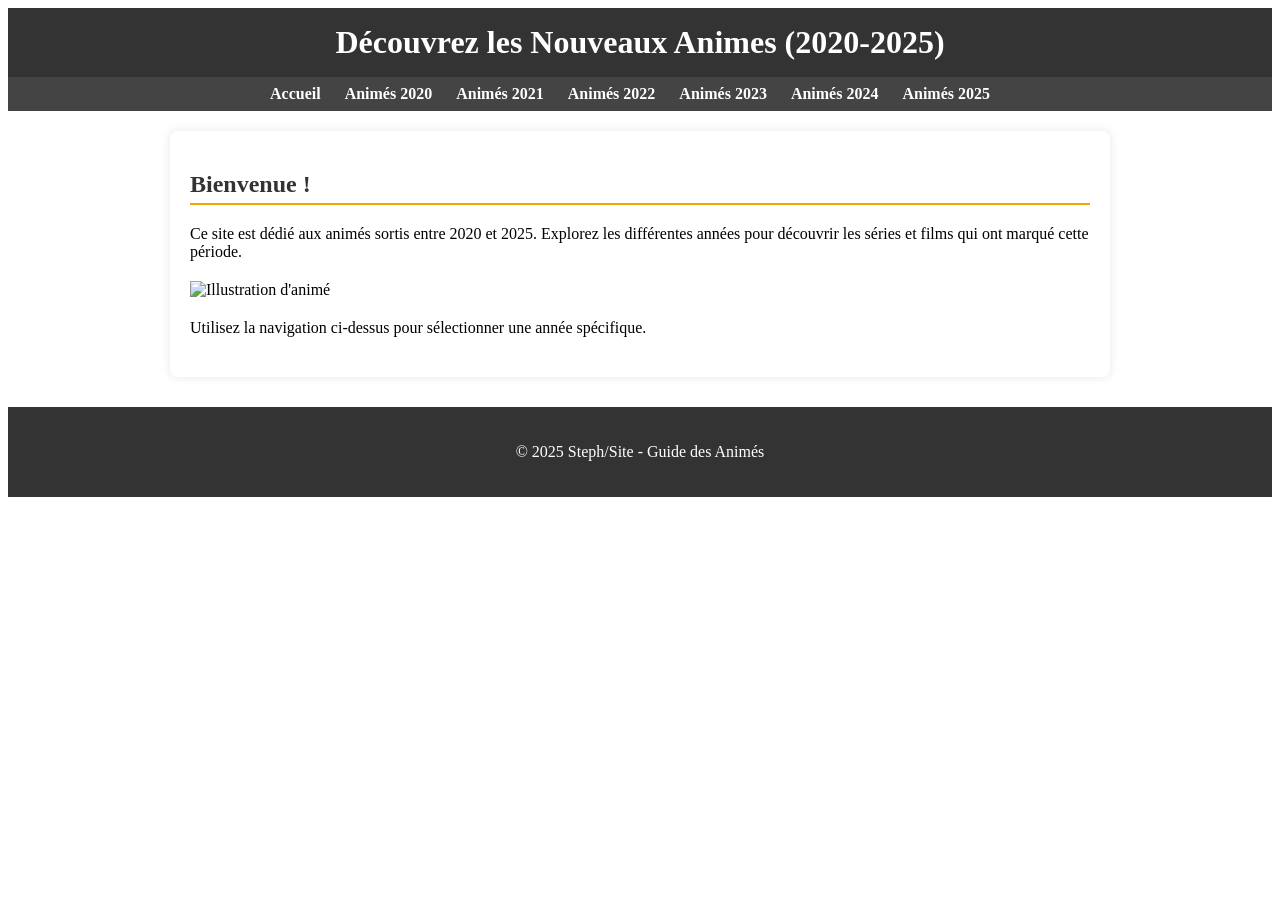
==== index.html @ 5685463b "Add files via upload" ====
<!DOCTYPE html>
<html lang="fr">
<head>
    <meta charset="UTF-8">
    <meta name="viewport" content="width=device-width, initial-scale=1.0">
    <title>Nouveaux Animés 2020-2025</title>
    <link rel="stylesheet" href="style.css">
</head>
<body>
    <header>
        <h1>Découvrez les Nouveaux Animes (2020-2025)</h1>
    </header>

    <nav>
        <ul>
            <li><a href="index.html">Accueil</a></li>
            <li><a href="2020.html">Animés 2020</a></li>
            <li><a href="2021.html">Animés 2021</a></li>
            <li><a href="2022.html">Animés 2022</a></li>
            <li><a href="2023.html">Animés 2023</a></li>
            <li><a href="2024.html">Animés 2024</a></li>
            <li><a href="2025.html">Animés 2025</a></li>
        </ul>
    </nav>

    <main>
        <section id="introduction">
            <h2>Bienvenue !</h2>
            <p>Ce site est dédié aux animés sortis entre 2020 et 2025. Explorez les différentes années pour découvrir les séries et films qui ont marqué cette période.</p>
            <img src="principa.png" alt="Illustration d'animé" style="width:100%;max-width:4000px;display:block;margin:20px auto;">
            <p>Utilisez la navigation ci-dessus pour sélectionner une année spécifique.</p>
        </section>
    </main>

    <footer>
        <p>&copy; 2025 Steph/Site - Guide des Animés</p>
    </footer>
</body>
</html>
---- style.css ----
/* Styles généraux */
body #background-video {
    position: fixed; /* Se positionne par rapport à la fenêtre */
    right: 0;
    bottom: 0;
    min-width: 100%;
    min-height: 100%;
    width: auto;
    height: auto;
    z-index: -100; /* Place la vidéo derrière tout le reste du contenu */
    object-fit: cover; /* Assure que la vidéo couvre l'espace sans se déformer */
}
.section-avec-parallax {
    background-image: url('rt.jpg');
    min-height: 400px; /* Hauteur de la section */
    background-attachment: fixed; /* Clé de l'effet parallax simple */
    background-position: center;
    background-repeat: no-repeat;
    background-size: cover;
    position: relative; /* Pour superposer du contenu si besoin */
}
/* Assurez-vous que le contenu principal a un fond pour être lisible */
body {
    /* ... vos autres styles body ... */
    /* S'il y avait un background-image, retirez-le ou commentez-le */
}
@keyframes fadeIn {
    from {
        opacity: 0;
        transform: translateY(20px); /* Commence un peu plus bas */
    }
    to {
        opacity: 1;
        transform: translateY(0);
    }
}
main, header, nav, footer { /* Assurez-vous que ces éléments ne sont pas transparents */
    position: relative; /* Nécessaire pour que z-index fonctionne correctement sur les enfants */
    z-index: 1; /* Place le contenu au-dessus de la vidéo */
}
main {
     background-color: rgba(255, 255, 255, 0.8); /* Exemple de fond semi-transparent pour la lisibilité */
}
/* Vous pourriez avoir besoin d'ajuster les couleurs de texte sur header/nav/footer aussi */
header, footer {
    background-color: rgba(51, 51, 51, 0.7); /* Fond semi-transparent pour header/footer */
}
nav {
    background-color: rgba(68, 68, 68, 0.8); /* Fond semi-transparent pour nav */
}
{
    font-family: Arial, sans-serif;
    margin: 0;
    padding: 0;
        background-image: url('principa.jpg');    background-size: cover; /
    background-position: center center; /    background-attachment: fixed;    background-repeat: no-repeat; /
    color: #333; /    line-height: 1.6;
}.banniere-section {
    height: 50vh; /* 50% de la hauteur de la fenêtre */
    background-image: url('image-banniere-action.jpg');
    background-size: cover;
    background-position: center;
    display: flex; /* Pour centrer le texte */
    align-items: center;
    justify-content: center;
    text-align: center;
    color: white;
}
.banniere-section h2 {
    font-size: 3rem;
    background-color: rgba(0,0,0,0.5); /* Fond semi-transparent pour le texte */
    padding: 10px 20px;
    border-radius: 5px;
}
header {
    background-color: #333;
    color: #fff;
    padding: 1rem 0;
    text-align: center;
}

header h1 {
    margin: 0;
}

nav {
    background: #444;
    padding: 0.5rem;
    text-align: center; /* Centrer les éléments de la nav */
}

nav ul {
    list-style-type: none;
    padding: 0;
    margin: 0; /* Retirer la marge par défaut de ul */
    display: inline-block; /* Permet de centrer la liste */
}

nav ul li {
    display: inline;
    margin-right: 20px;
}

nav ul li a {
    color: #fff;
    text-decoration: none;
    font-weight: bold;
}

nav ul li a:hover {
    color: #f0a500; /* Couleur de survol */
}

main {
    padding: 20px;
    max-width: 900px; /* Limiter la largeur pour une meilleure lisibilité */
    margin: 20px auto; /* Centrer le contenu principal */
    background-color: #fff;
    border-radius: 8px;
    box-shadow: 0 0 10px rgba(0,0,0,0.1);
}

section {
    margin-bottom: 20px;
}

h2 {
    color: #333;
    border-bottom: 2px solid #f0a500; /* Ligne sous les titres h2 */
    padding-bottom: 5px;
}

/* Styles pour la liste d'animés */
.anime-list {
    padding: 10px;
}

.anime-entry {
    background-color: #fff;
    border: 1px solid #ddd;
    padding: 15px;
    margin-bottom: 20px;
    border-radius: 5px;
    box-shadow: 2px 2px 5px rgba(0,0,0,0.05);
}

.anime-entry h3 {
    margin-top: 0;
    color: #0056b3; /* Couleur pour les titres d'animés */
}

.anime-cover {
    max-width: 150px;
    height: auto;
    float: left; /* Faire flotter l'image à gauche */
    margin-right: 15px; /* Espace entre l'image et le texte */
    margin-bottom: 10px;
    border: 1px solid #ccc;
}

/* Clearfix pour que le conteneur .anime-entry englobe l'image flottante */
.anime-entry::after {
    content: "";
    clear: both;
    display: table;
}

footer {
    text-align: center;
    padding: 20px;
    background-color: #333;
    color: #fff;
    margin-top: 30px;
}

/* Responsive (très basique) */
@media (max-width: 600px) {
    nav ul li {
        display: block;
        margin-bottom: 10px;
        margin-right: 0;
    }

    .anime-cover {
        float: none; /* Empêcher l'image de flotter sur petits écrans */
        display: block;
        margin: 0 auto 10px auto; /* Centrer l'image */
    }
}
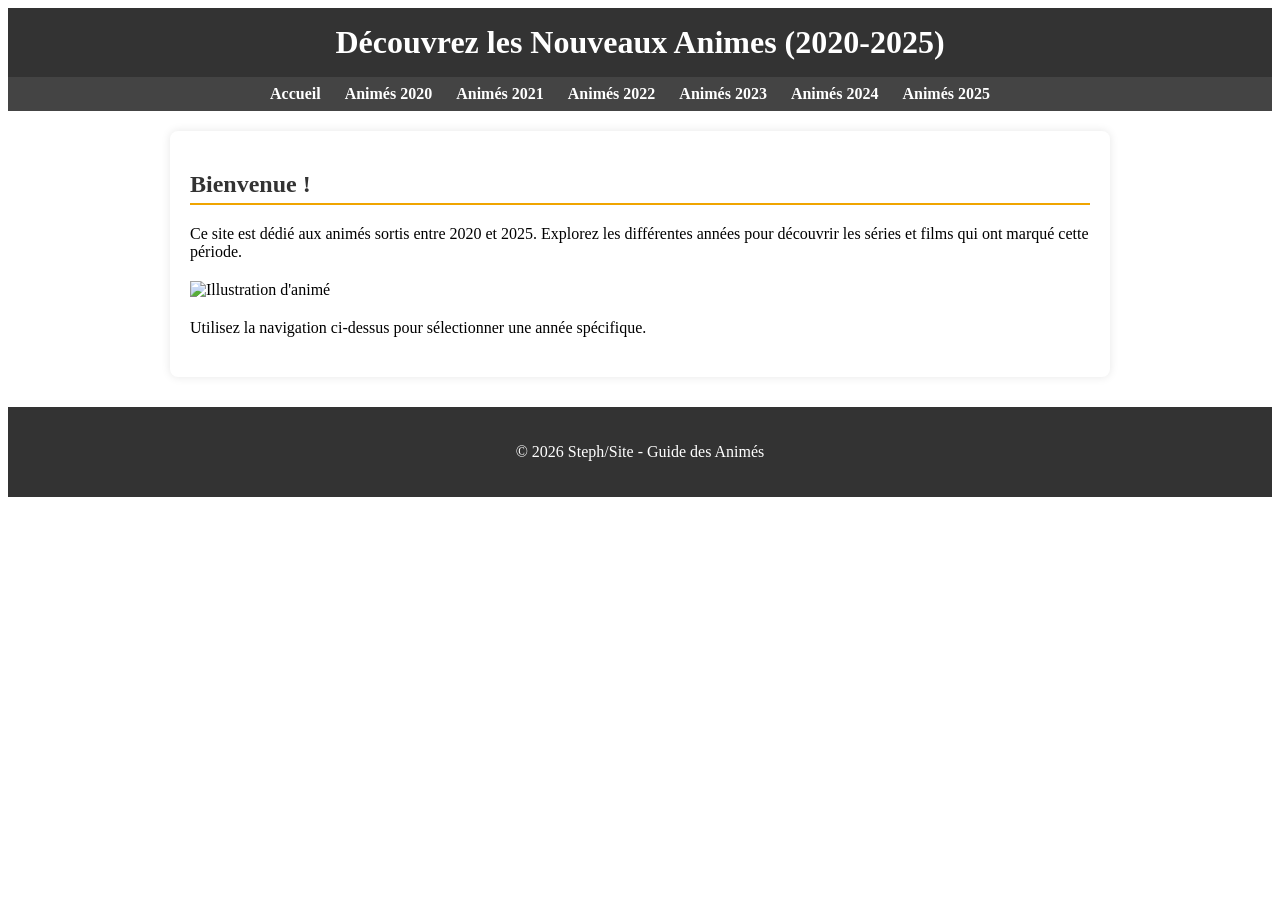
==== commit 87d7b329: "index.html" ====
--- a/index.html
+++ b/index.html
@@ -33,7 +33,7 @@
     </main>
 
     <footer>
-        <p>&copy; 2025 Steph/Site - Guide des Animés</p>
+        <p>&copy; 2026 Steph/Site - Guide des Animés</p>
     </footer>
 </body>
-</html>+</html>
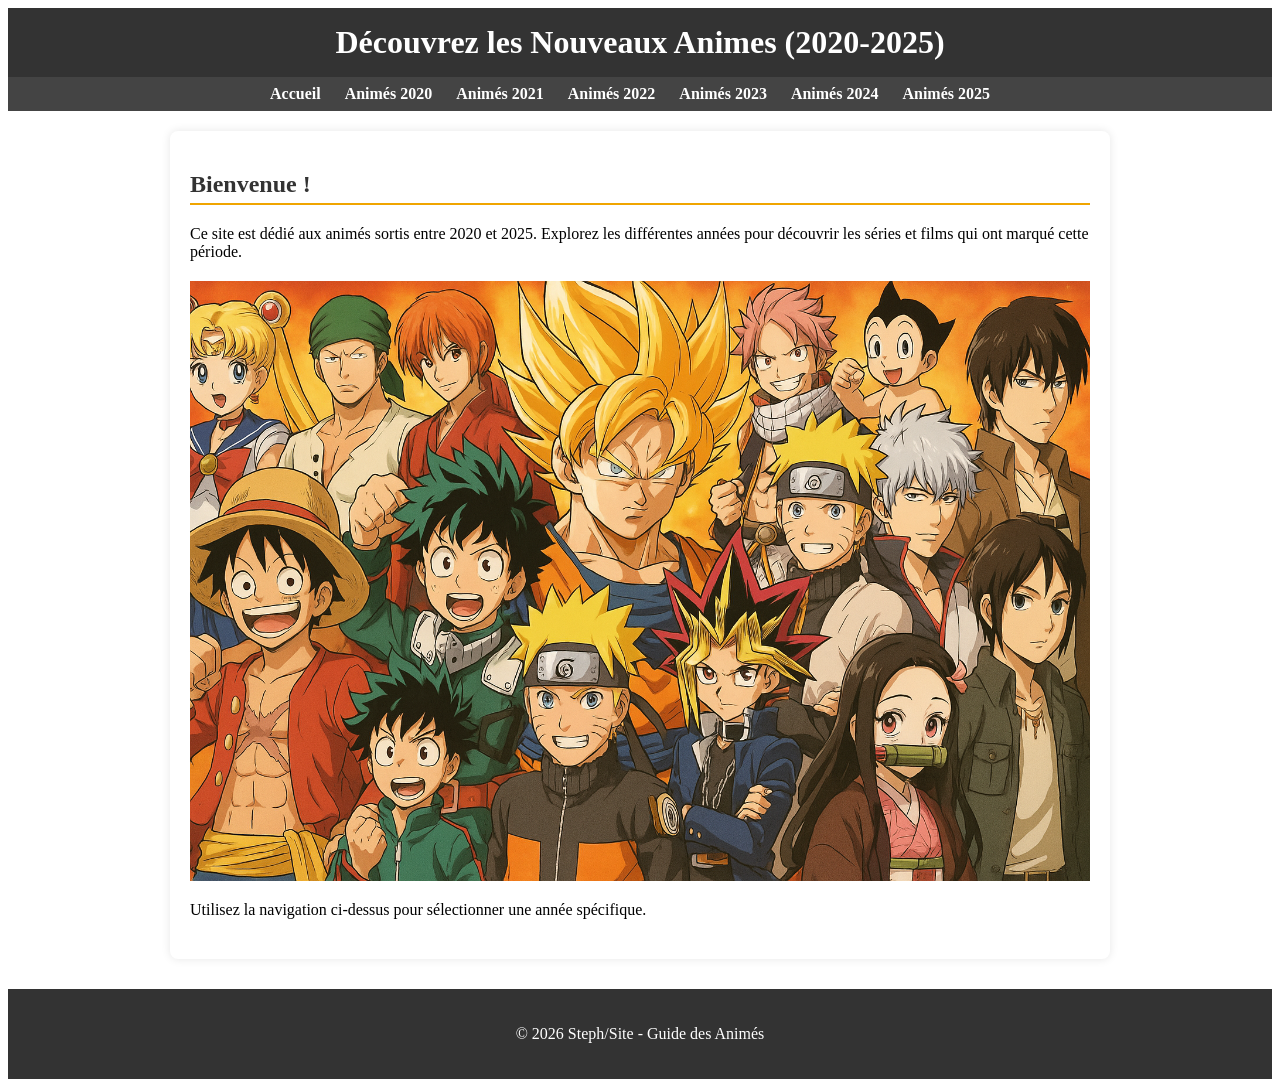
==== commit 9568baf8: "index.html" ====
--- a/index.html
+++ b/index.html
@@ -27,7 +27,7 @@
         <section id="introduction">
             <h2>Bienvenue !</h2>
             <p>Ce site est dédié aux animés sortis entre 2020 et 2025. Explorez les différentes années pour découvrir les séries et films qui ont marqué cette période.</p>
-            <img src="principa.png" alt="Illustration d'animé" style="width:100%;max-width:4000px;display:block;margin:20px auto;">
+            <img src="Principa.png" alt="Illustration d'animé" style="width:100%;max-width:4000px;display:block;margin:20px auto;">
             <p>Utilisez la navigation ci-dessus pour sélectionner une année spécifique.</p>
         </section>
     </main>
